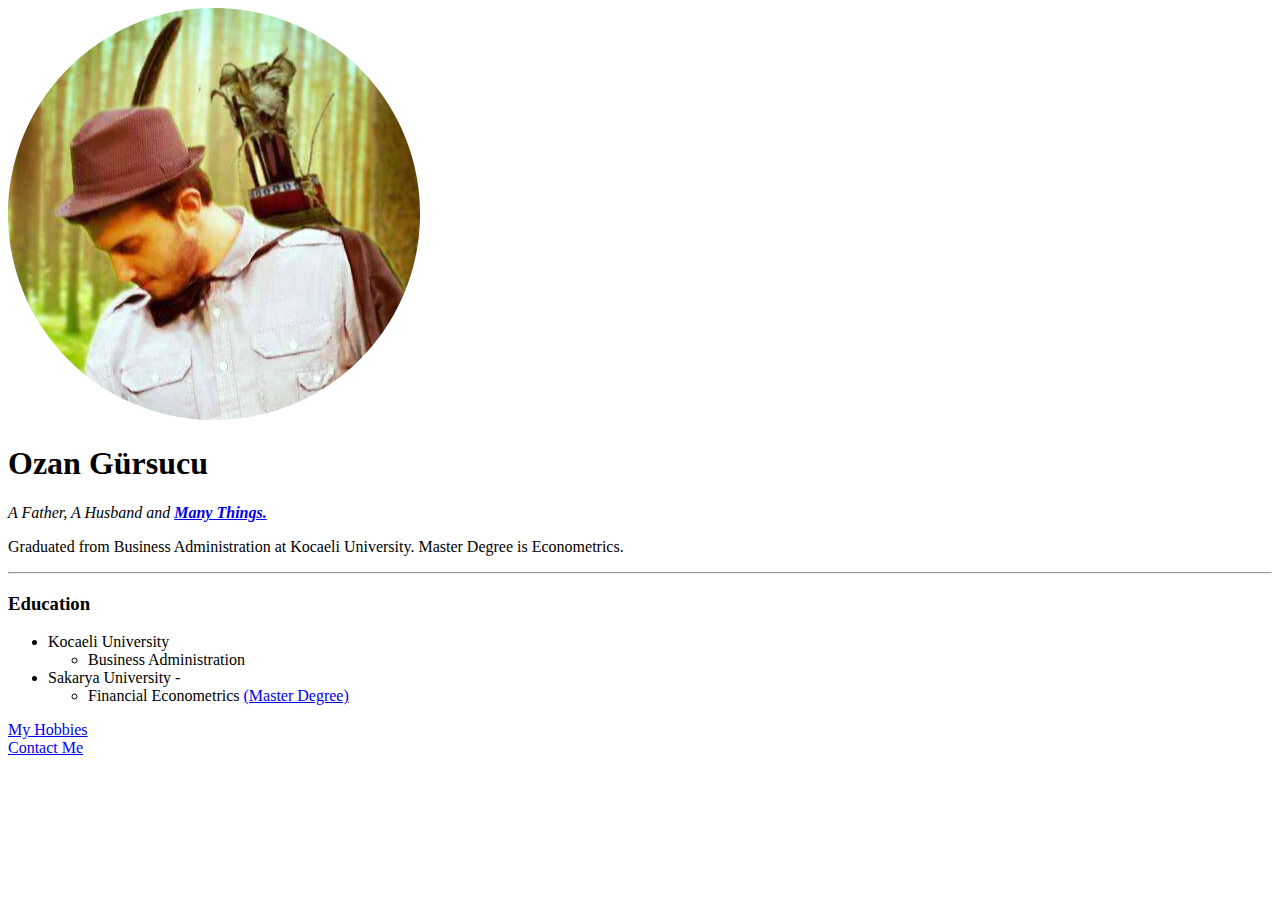
==== index.html @ 47ef24a2 "first commit" ====
<!DOCTYPE html>
<html lang="en">

<head>
    <meta charset="UTF-8">
    <title>💚🖤 Ozan's Personal Site</title>
</head>

<body>
    <img src="images/ozan.png" alt="ozan profile picture">
    <h1>Ozan Gürsucu</h1>
    <p><em>A Father, A Husband and <strong> <a href="https://www.facebook.com/ozan.gursucu/">Many
                    Things.</a></strong></em></p>
    <p>Graduated from Business Administration at Kocaeli University. Master Degree is Econometrics.</p>
    <hr>
    <h3>Education</h3>
    <ul>
        <li>Kocaeli University </li>
        <ul>
            <li>Business Administration</li>
        </ul>
        <li>Sakarya University - </li>
        <ul>
            <li>Financial Econometrics <a
                    href="https://scontent.fyei6-3.fna.fbcdn.net/v/t39.30808-6/239545975_10159624360338524_6421699745554251602_n.jpg?_nc_cat=108&ccb=1-5&_nc_sid=730e14&_nc_eui2=AeGYefZAHznwH_SZ_mOasbPQf2aPp5SwX1t_Zo-nlLBfW3vDc68aiRS6cN3nZQXV4xo&_nc_ohc=bGCmkftz8A8AX_KLNAv&_nc_ht=scontent.fyei6-3.fna&oh=00_AT8F1-Z44xMFwQrfK7Fl0u93tIF3KiCKMfTZEiaRplL55Q&oe=621399DF">(Master
                    Degree)</a> </li>
        </ul>
    </ul>
    <a href="hobbies.html">My Hobbies</a>
    <br>
    <a href="contact.html">Contact Me</a>
</body>

</html>
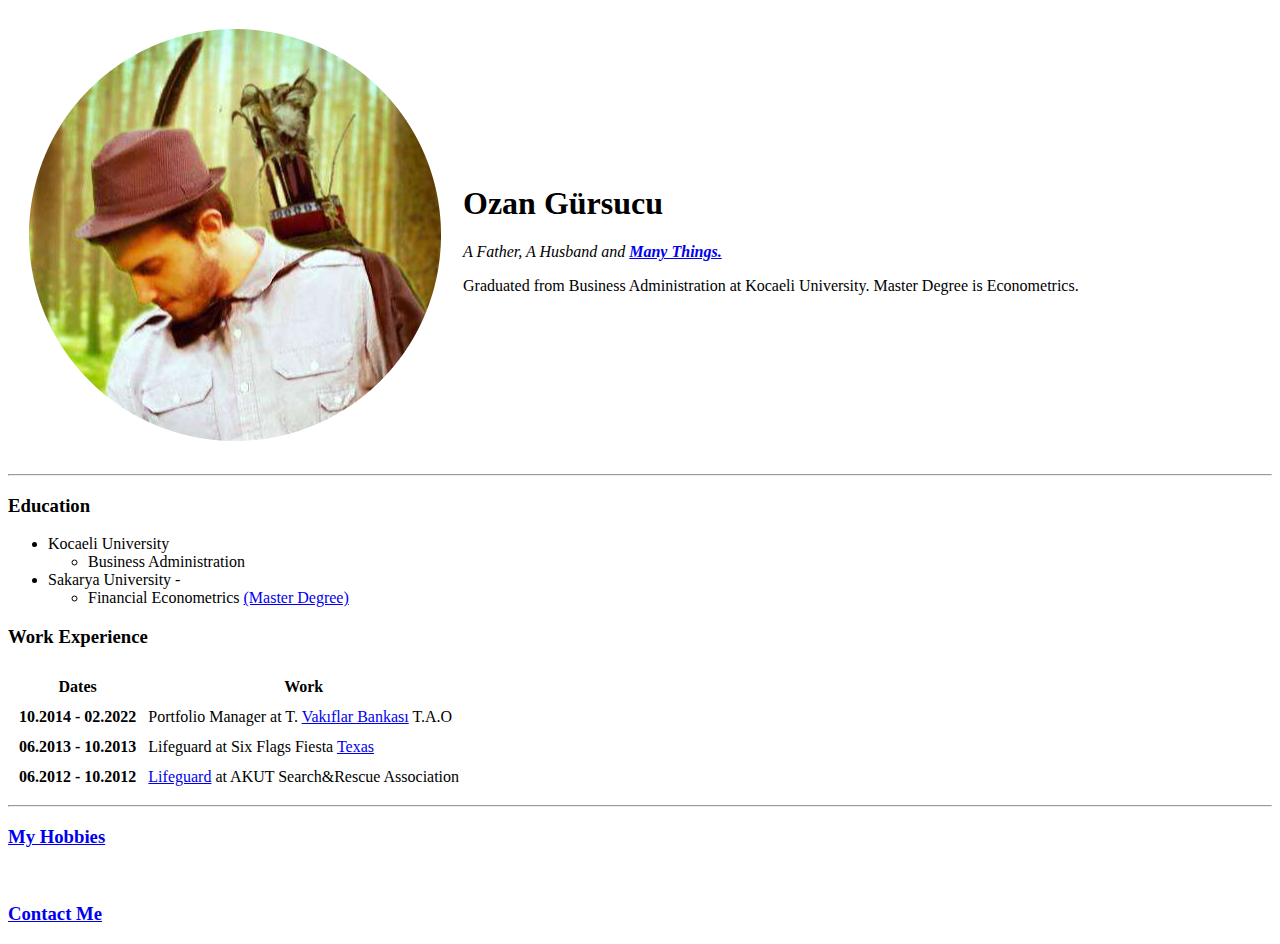
==== commit 97ac1ed3: "work experience" ====
--- a/index.html
+++ b/index.html
@@ -7,11 +7,17 @@
 </head>
 
 <body>
-    <img src="images/ozan.png" alt="ozan profile picture">
-    <h1>Ozan Gürsucu</h1>
-    <p><em>A Father, A Husband and <strong> <a href="https://www.facebook.com/ozan.gursucu/">Many
-                    Things.</a></strong></em></p>
-    <p>Graduated from Business Administration at Kocaeli University. Master Degree is Econometrics.</p>
+    <table cellspacing="20">
+        <tr>
+            <td><img src="images/ozan.png" alt="ozan profile picture"></td>
+            <td>
+                <h1>Ozan Gürsucu</h1>
+                <p><em>A Father, A Husband and <strong> <a href="https://www.facebook.com/ozan.gursucu/">Many
+                                Things.</a></strong></em></p>
+                <p>Graduated from Business Administration at Kocaeli University. Master Degree is Econometrics.</p>
+            </td>
+        </tr>
+    </table>
     <hr>
     <h3>Education</h3>
     <ul>
@@ -26,9 +32,35 @@
                     Degree)</a> </li>
         </ul>
     </ul>
-    <a href="hobbies.html">My Hobbies</a>
+    <h3>Work Experience</h3>
+    <table cellspacing="10">
+        <tr>
+            <th>Dates</th>
+            <th>Work</th>
+        </tr>
+        <tr>
+            <td> <strong>10.2014 - 02.2022</strong></td>
+            <td>Portfolio Manager at T. <a
+                    href="https://scontent.fsaw1-13.fna.fbcdn.net/v/t31.18172-8/12401948_10153800622703544_460181393705977815_o.jpg?_nc_cat=108&ccb=1-5&_nc_sid=8bfeb9&_nc_eui2=AeE9YLhUQ_-1nMvWFde80hhNP-dW15dGQ14_51bXl0ZDXnvXjW-ZFBSd2jxYoudxaXg&_nc_ohc=A6gtISz_rkQAX8HpvPx&_nc_ht=scontent.fsaw1-13.fna&oh=00_AT8wM4sy60bU21xp4pmVciQDq8omipu6lQOeZCpbnOGxMg&oe=623498AF">Vakıflar
+                    Bankası</a> T.A.O</td>
+        </tr>
+        <tr>
+            <td> <strong>06.2013 - 10.2013</strong></td>
+            <td>Lifeguard at Six Flags Fiesta <a
+                    href="https://scontent.fsaw1-11.fna.fbcdn.net/v/t31.18172-8/1149412_10151855484133524_341700436_o.jpg?_nc_cat=111&ccb=1-5&_nc_sid=19026a&_nc_eui2=AeFvKl4ga700eFx-YTWD3Op7howXoLe2ep2GjBegt7Z6ndBciDSceo2GCu2kQPam4Io&_nc_ohc=j5iQbbfg9QYAX_A9LJ9&_nc_ht=scontent.fsaw1-11.fna&oh=00_AT_mlf314JTlQIRNVPd5rV8mVyRfEyzUFjkfDBUZj6B5hg&oe=62378B8A">
+                    Texas</a></td>
+        </tr>
+        <tr>
+            <td> <strong>06.2012 - 10.2012</strong></td>
+            <td> <a
+                    href="https://scontent.fsaw1-14.fna.fbcdn.net/v/t1.18169-9/527128_10151141417738524_27872631_n.jpg?_nc_cat=109&ccb=1-5&_nc_sid=cdbe9c&_nc_eui2=AeHZAnMbEVu0dStL_AMbHkUyYeagOG7Wseph5qA4btax6sNg0sJwkW7LCpL0zwSAcCU&_nc_ohc=Sldhjbw7L2IAX9rMyXY&_nc_ht=scontent.fsaw1-14.fna&oh=00_AT9DEfWa5f4qq5xKraGzMok9mRRlydNcxWXv5dWxqYEGUg&oe=6233D596">Lifeguard</a>
+                at AKUT Search&Rescue Association</td>
+        </tr>
+    </table>
+    <hr>
+    <h3><a href="hobbies.html">My Hobbies</a></h3>
     <br>
-    <a href="contact.html">Contact Me</a>
+    <h3><a href="contact.html">Contact Me</a></h3>
 </body>
 
 </html>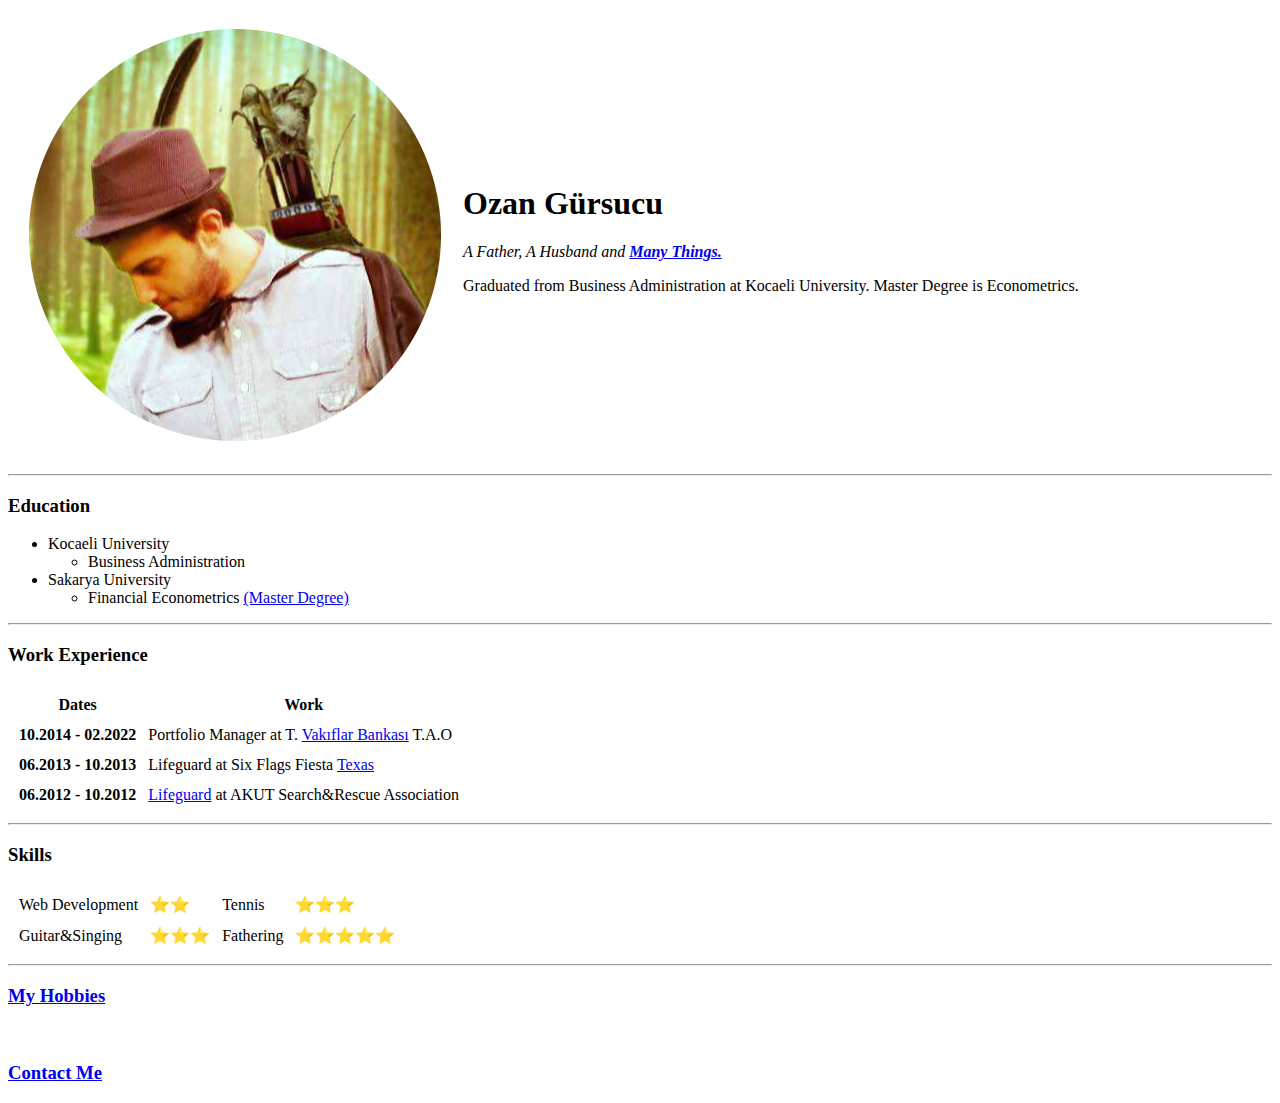
==== commit 5b0cf2f1: "skills and form" ====
--- a/index.html
+++ b/index.html
@@ -25,13 +25,14 @@
         <ul>
             <li>Business Administration</li>
         </ul>
-        <li>Sakarya University - </li>
+        <li>Sakarya University </li>
         <ul>
             <li>Financial Econometrics <a
                     href="https://scontent.fyei6-3.fna.fbcdn.net/v/t39.30808-6/239545975_10159624360338524_6421699745554251602_n.jpg?_nc_cat=108&ccb=1-5&_nc_sid=730e14&_nc_eui2=AeGYefZAHznwH_SZ_mOasbPQf2aPp5SwX1t_Zo-nlLBfW3vDc68aiRS6cN3nZQXV4xo&_nc_ohc=bGCmkftz8A8AX_KLNAv&_nc_ht=scontent.fyei6-3.fna&oh=00_AT8F1-Z44xMFwQrfK7Fl0u93tIF3KiCKMfTZEiaRplL55Q&oe=621399DF">(Master
                     Degree)</a> </li>
         </ul>
     </ul>
+    <hr>
     <h3>Work Experience</h3>
     <table cellspacing="10">
         <tr>
@@ -58,6 +59,22 @@
         </tr>
     </table>
     <hr>
+    <h3>Skills</h3>
+    <table cellspacing="10">
+        <tr>
+            <td>Web Development</td>
+            <td>⭐⭐</td>
+            <td>Tennis</td>
+            <td>⭐⭐⭐</td>
+        </tr>
+        <tr>
+            <td>Guitar&Singing</td>
+            <td>⭐⭐⭐</td>
+            <td>Fathering</td>
+            <td>⭐⭐⭐⭐⭐</td>
+        </tr>
+    </table>
+    <hr>
     <h3><a href="hobbies.html">My Hobbies</a></h3>
     <br>
     <h3><a href="contact.html">Contact Me</a></h3>
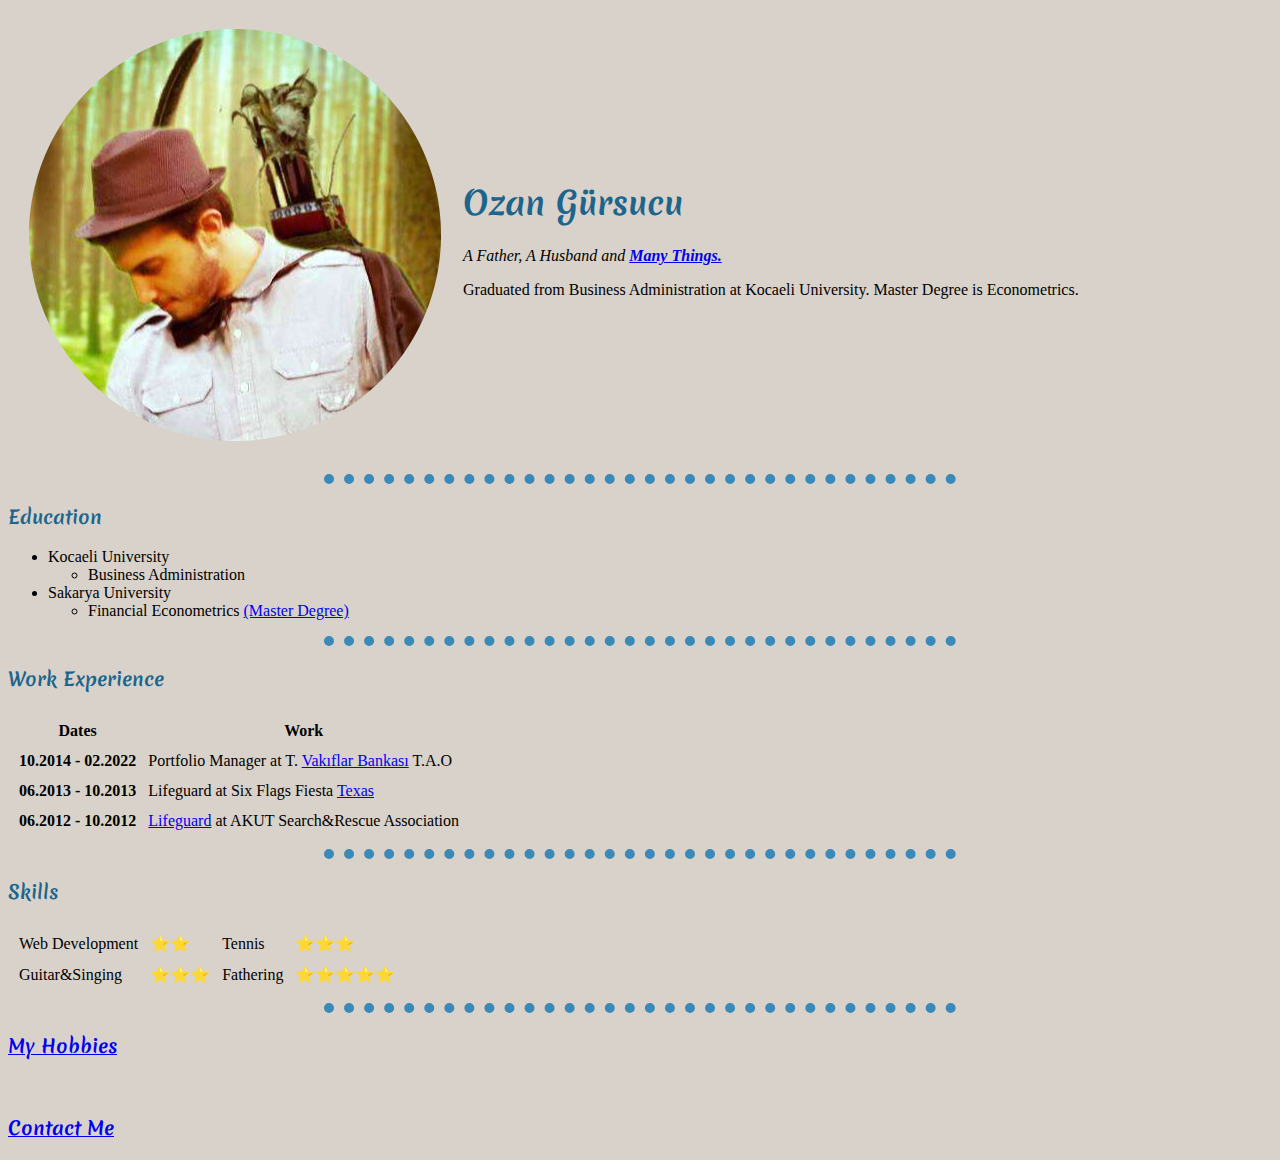
==== commit 5ab48bbc: "add styles" ====
--- a/index.html
+++ b/index.html
@@ -4,6 +4,8 @@
 <head>
     <meta charset="UTF-8">
     <title>💚🖤 Ozan's Personal Site</title>
+    <link rel="stylesheet" href="css/styles.css">
+    <link href="https://fonts.googleapis.com/css2?family=Merienda:wght@700&display=swap" rel="stylesheet">
 </head>
 
 <body>
--- a/css/styles.css
+++ b/css/styles.css
@@ -0,0 +1,21 @@
+body {
+    background-color: #D8D2CB;
+}
+
+h1 {
+    font-family: 'Merienda', cursive;
+    color: #1C658C;
+}
+
+h3 {
+    font-family: 'Merienda', cursive;
+    color: #1C658C;
+}
+
+hr {
+    border-style: none;
+    border-top-style: dotted;
+    border-width: 10px;
+    border-color: #398AB9;
+    width: 50%;
+}